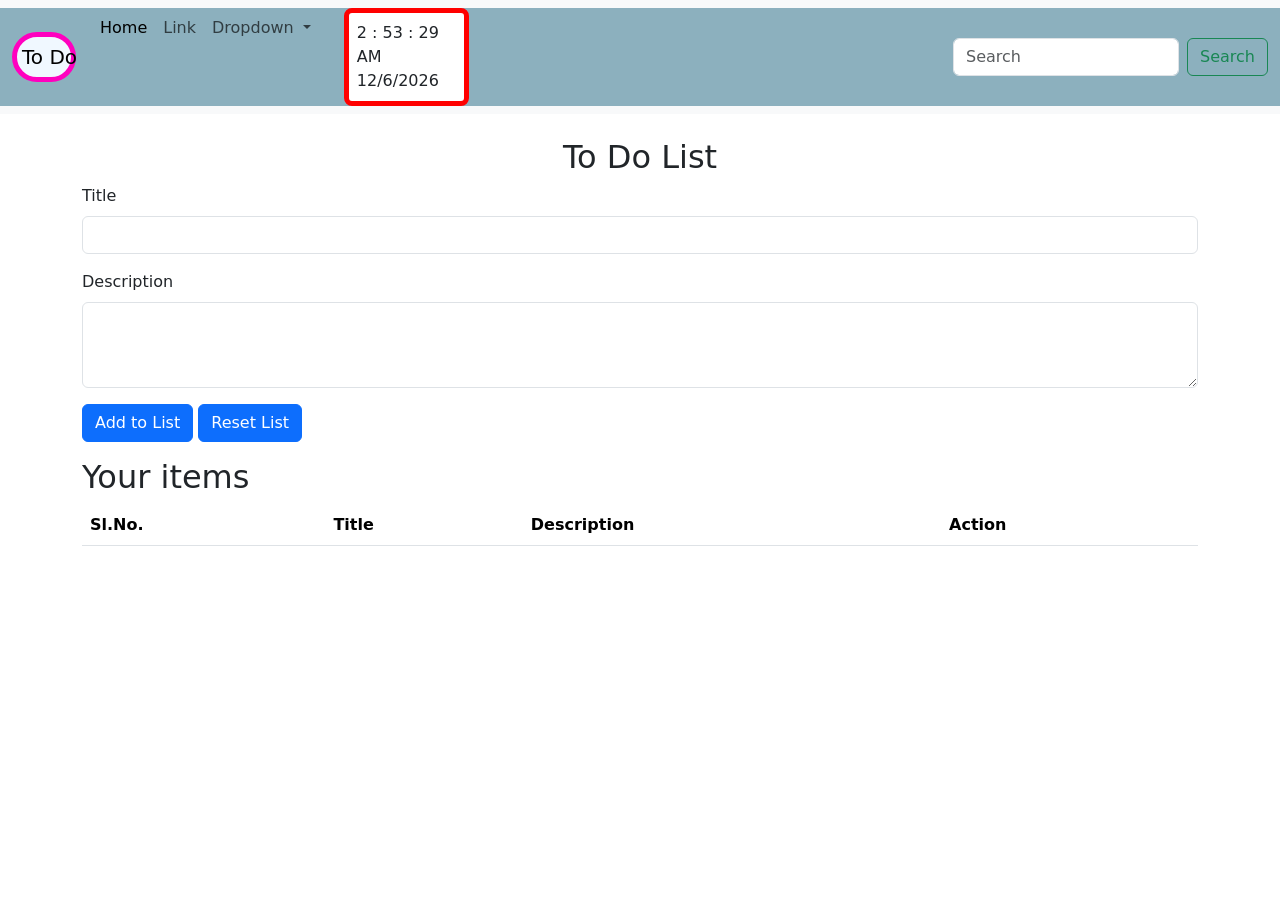
==== To_Do_List/Project2.html @ af1f268d "My projects were uploaded to GitHub on 03 Oct 2022" ====
<!doctype html>
<html lang="en">

<head>
    <meta charset="utf-8">
    <meta name="viewport" content="width=device-width, initial-scale=1">
    <title>TODO List</title>
    <link href="https://cdn.jsdelivr.net/npm/bootstrap@5.2.0/dist/css/bootstrap.min.css" rel="stylesheet"
        integrity="sha384-gH2yIJqKdNHPEq0n4Mqa/HGKIhSkIHeL5AyhkYV8i59U5AR6csBvApHHNl/vI1Bx" crossorigin="anonymous">
</head>

<body>
    <nav class="navbar navbar-expand-lg bg-light">
        <div class="container-fluid" style="background-color: rgb(140, 176, 190);">
            <a class="navbar-brand" href="#"
                style="border:5px solid rgb(255, 0, 191);border-radius: 25px;width:5vw;padding: 5px;background-color: aliceblue;">To
                Do </a>
            <button class="navbar-toggler" type="button" data-bs-toggle="collapse"
                data-bs-target="#navbarSupportedContent" aria-controls="navbarSupportedContent" aria-expanded="false"
                aria-label="Toggle navigation">
                <span class="navbar-toggler-icon"></span>
            </button>
            <div class="collapse navbar-collapse" id="navbarSupportedContent">
                <ul class="navbar-nav me-auto mb-2 mb-lg-0">
                    <li class="nav-item">
                        <a class="nav-link active" aria-current="page" href="#">Home</a>
                    </li>
                    <li class="nav-item">
                        <a class="nav-link" href="#">Link</a>
                    </li>
                    <li class="nav-item dropdown">
                        <a class="nav-link dropdown-toggle" href="#" role="button" data-bs-toggle="dropdown"
                            aria-expanded="false">
                            Dropdown
                        </a>
                        <ul class="dropdown-menu">
                            <li><a class="dropdown-item" href="#">Action</a></li>
                            <li><a class="dropdown-item" href="#">Another action</a></li>
                            <li>
                                <hr class="dropdown-divider">
                            </li>
                            <li><a class="dropdown-item" href="#">Something else here</a></li>
                        </ul>
                    </li>
                    <li class="clock"
                        style="border: 5px solid red;background-color:white;border-radius: 8px;margin-left: 25px;padding: 8px;width:125px;">
                    </li>
                </ul>
                <form class="d-flex" role="search">
                    <input class="form-control me-2" type="search" placeholder="Search" aria-label="Search">
                    <button class="btn btn-outline-success" type="submit">Search</button>
                </form>
            </div>
        </div>
    </nav>
    <div class="container my-4">
        <h2 class="text-center">
            To Do List
        </h2>
        <div class="mb-3">
            <label for="exampleFormControlInput1" class="form-label">Title</label>
            <input type="email" class="form-control" id="title">
        </div>
        <div class="mb-3">
            <label for="exampleFormControlTextarea1" class="form-label">Description</label>
            <textarea class="form-control" id="description" rows="3"></textarea>
        </div>
        <div class="col-auto">
            <button type="submit" class="btn btn-primary mb-3" id="add">Add to List</button>
            <button type="submit" class="btn btn-primary mb-3" id="resetstats" onClick="resetStats()">Reset
                List</button>
        </div>
        <div class="items">
            <h2>Your items</h2>
            <table class="table">
                <thead>
                    <tr>
                        <th scope="col">Sl.No.</th>
                        <th scope="col">Title</th>
                        <th scope="col">Description</th>
                        <th scope="col">Action</th>
                    </tr>
                </thead>
                <tbody id="tablelist">
                    
                </tbody>
            </table>
        </div>
    </div>
    <script src="https://cdn.jsdelivr.net/npm/bootstrap@5.2.0/dist/js/bootstrap.bundle.min.js"
        integrity="sha384-A3rJD856KowSb7dwlZdYEkO39Gagi7vIsF0jrRAoQmDKKtQBHUuLZ9AsSv4jD4Xa"
        crossorigin="anonymous"></script>
    <script>
        //clock
        let time;
        let date;
        let a;
        let n;
        setInterval(() => {
            a = new Date();
            if(a.getHours()<12){
            time = a.getHours() + " : " + a.getMinutes() + " : " + a.getSeconds()+" AM";
            }
            else{
                time = (a.getHours()-12) + " : " + a.getMinutes() + " : " + a.getSeconds()+" PM";
            }
            date = a.toLocaleDateString();
            n = document.getElementsByClassName("clock")[0];
            n.innerHTML = time + "<br>" + date;
        }, 1000);
        // ------------------------------------------------------------------------------------------------------------
        function update() {
            tit = document.getElementById("title").value;//value of title
            desc = document.getElementById("description").value;//value of decription
            if (localStorage.getItem("itemsJSON") == null) {
                let itemJsonArray = [];//create json array
                itemJsonArray.push([tit, desc]);//add arrayelement
                localStorage.setItem("itemsJSON", JSON.stringify(itemJsonArray));//JSON.stringify(itemJsonArray) is added to value of itemsJSON key
            }
            else {
                itemJsonStr = localStorage.getItem("itemsJSON");//store value corresponding to itemsJSON to itemJsonStr as string
                itemJsonArray = JSON.parse(itemJsonStr);
                if (tit != "") {
                    itemJsonArray.push([tit, desc]);
                }
                localStorage.setItem("itemsJSON", JSON.stringify(itemJsonArray));
            }

            let t1 = document.getElementById("tablelist");
            let str = "";
            itemJsonArray.forEach((element, index) => {
                if(element[0]!=""){
                str += `<tr>
                <th>${index }</th>
                <td>${element[0]}</td>
                <td>${element[1]}</td>
                <td><button class="btn btn-sm btn-primary" onClick="clearrow(${index})">Delete</button></td>
                </tr>`;
            }
            });
            t1.innerHTML = str;
        }

        a = document.getElementById("add");//create an element of id add
        a.addEventListener("click", update);
        update();

        function clearrow(i) {
            document.getElementById("title").value = null;
            document.getElementById("description").value = null;
            itemJsonStr = localStorage.getItem("itemsJSON");
            itemJsonArray = JSON.parse(itemJsonStr);
            itemJsonArray.splice(i, 1);
            localStorage.setItem("itemsJSON", JSON.stringify(itemJsonArray));
            update();
        }
        function resetStats() {
            status=confirm("Are you sure to clear your list?");
            if(status=="true"){
            localStorage.clear();
            location.reload();
            }
        }
    </script>
</body>

</html>
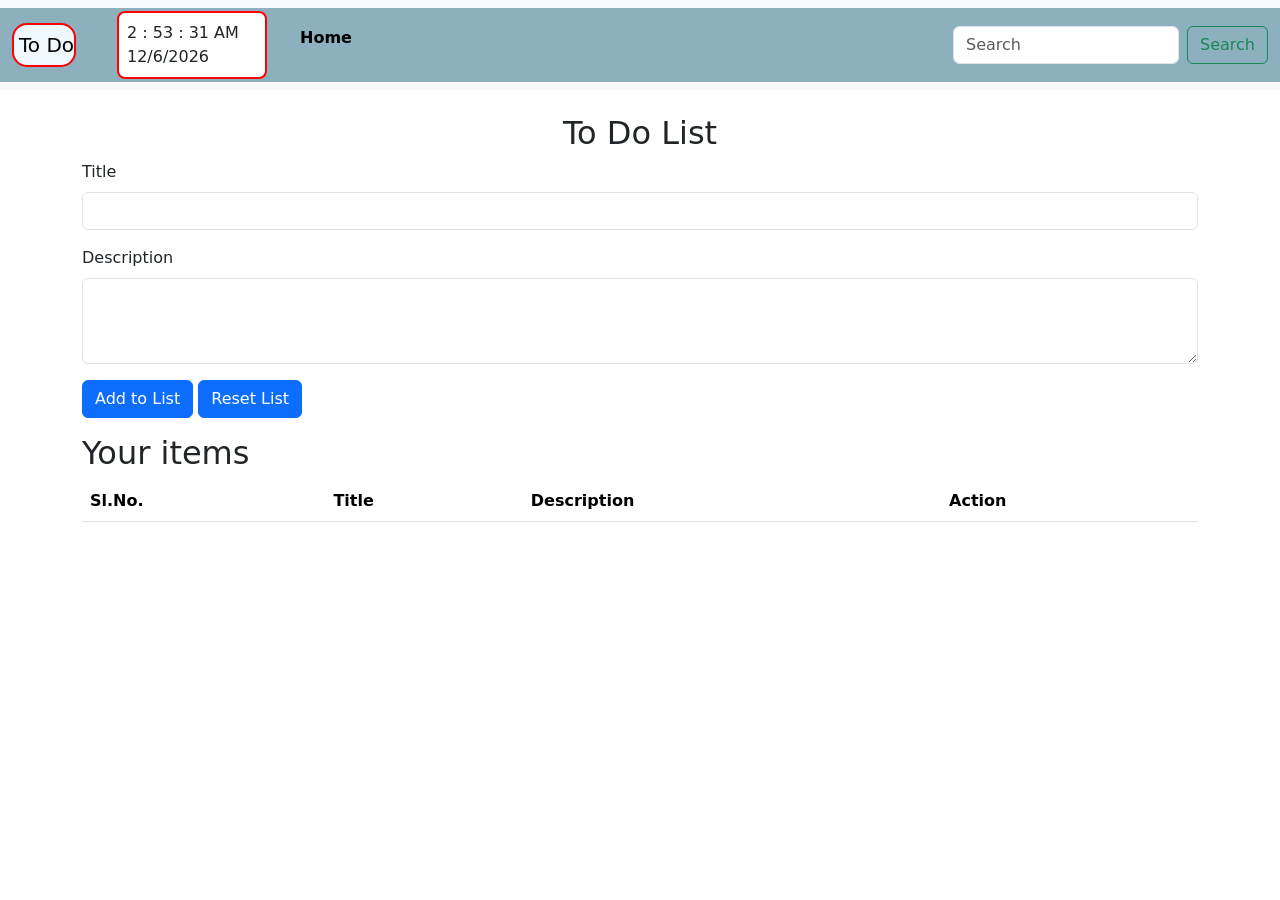
==== commit f5c42bb0: "minor update on To-Do_List" ====
--- a/To_Do_List/Project2.html
+++ b/To_Do_List/Project2.html
@@ -13,7 +13,7 @@
     <nav class="navbar navbar-expand-lg bg-light">
         <div class="container-fluid" style="background-color: rgb(140, 176, 190);">
             <a class="navbar-brand" href="#"
-                style="border:5px solid rgb(255, 0, 191);border-radius: 25px;width:5vw;padding: 5px;background-color: aliceblue;">To
+                style="border:2px solid red;border-radius: 15px;width:5vw;padding: 5px;background-color: aliceblue;">To
                 Do </a>
             <button class="navbar-toggler" type="button" data-bs-toggle="collapse"
                 data-bs-target="#navbarSupportedContent" aria-controls="navbarSupportedContent" aria-expanded="false"
@@ -22,28 +22,11 @@
             </button>
             <div class="collapse navbar-collapse" id="navbarSupportedContent">
                 <ul class="navbar-nav me-auto mb-2 mb-lg-0">
-                    <li class="nav-item">
+                    <li class="clock"
+                        style="border: 2px solid red;background-color:white;border-radius: 8px;margin:3px 25px 3px 25px;padding: 8px;width:150px;">
+                    </li>
+                    <li class="nav-item" style="margin-top:10px;font-weight: 900;">
                         <a class="nav-link active" aria-current="page" href="#">Home</a>
-                    </li>
-                    <li class="nav-item">
-                        <a class="nav-link" href="#">Link</a>
-                    </li>
-                    <li class="nav-item dropdown">
-                        <a class="nav-link dropdown-toggle" href="#" role="button" data-bs-toggle="dropdown"
-                            aria-expanded="false">
-                            Dropdown
-                        </a>
-                        <ul class="dropdown-menu">
-                            <li><a class="dropdown-item" href="#">Action</a></li>
-                            <li><a class="dropdown-item" href="#">Another action</a></li>
-                            <li>
-                                <hr class="dropdown-divider">
-                            </li>
-                            <li><a class="dropdown-item" href="#">Something else here</a></li>
-                        </ul>
-                    </li>
-                    <li class="clock"
-                        style="border: 5px solid red;background-color:white;border-radius: 8px;margin-left: 25px;padding: 8px;width:125px;">
                     </li>
                 </ul>
                 <form class="d-flex" role="search">
